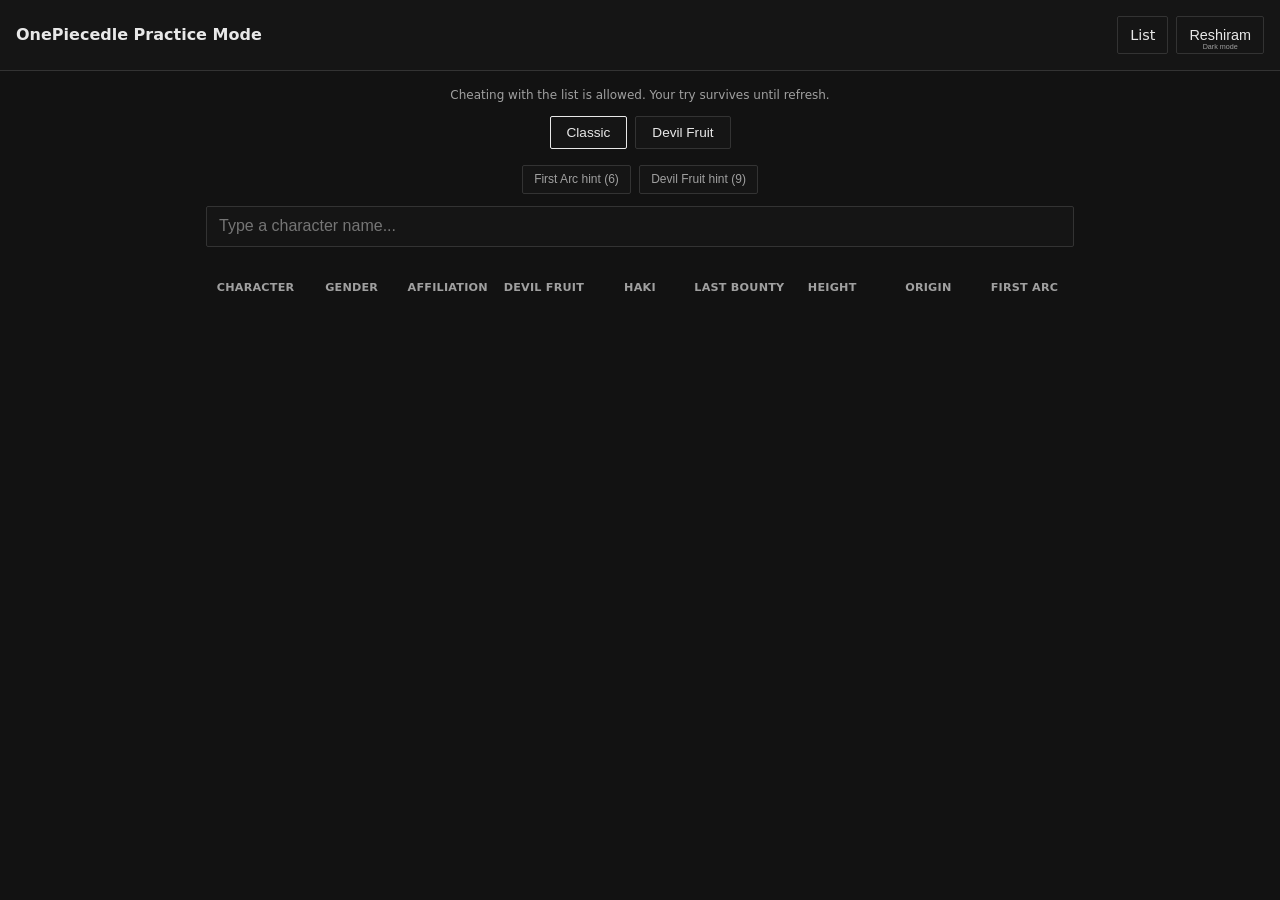
==== practice.html @ 9b709f46 "Add files via upload" ====
<!DOCTYPE html>
<html lang="en">
<head>
  <meta charset="UTF-8" />
  <meta name="viewport" content="width=device-width, initial-scale=1.0" />
  <title>OnePiecedle Practice Mode</title>
  <link rel="stylesheet" href="style.css" />
</head>
<body>
  <header class="site-header">
    <h1>OnePiecedle Practice Mode</h1>
    <div class="header-buttons">
      <a class="theme-toggle" href="index.html">List</a>
      <button id="themeToggle" class="theme-toggle" type="button"><span id="themeToggleLabel">Reshiram</span><span class="theme-toggle-caption">Dark mode</span></button>
    </div>
  </header>

  <main>
    <p class="practice-hint">Cheating with the list is allowed. Your try survives until refresh.</p>

    <div class="mode-toggle">
      <button id="modeClassicBtn" class="mode-btn active" type="button">Classic</button>
      <button id="modeFruitBtn" class="mode-btn" type="button">Devil Fruit</button>
    </div>

    <div id="classicSection">
      <div class="hint-buttons">
        <button id="arcHintBtn" class="hint-btn" type="button" disabled>First Arc hint (6)</button>
        <button id="fruitHintBtn" class="hint-btn" type="button" disabled>Devil Fruit hint (9)</button>
      </div>
      <div id="classicHintMessage" class="fruit-hint-message"></div>

      <div class="practice-search-wrap">
        <input
          id="practiceSearch"
          class="search-input"
          type="text"
          placeholder="Type a character name..."
          autocomplete="off"
        />
        <div id="suggestions" class="suggestions-list"></div>
      </div>

      <div id="winBanner" class="win-banner"></div>

      <div class="scroll-hint">← Scroll horizontally →</div>

      <div class="guess-table-wrap">
        <table class="guess-table">
          <thead>
            <tr>
              <th>Character</th>
              <th>Gender</th>
              <th>Affiliation</th>
              <th>Devil Fruit</th>
              <th>Haki</th>
              <th>Last Bounty</th>
              <th>Height</th>
              <th>Origin</th>
              <th>First Arc</th>
            </tr>
          </thead>
          <tbody id="guessBody"></tbody>
        </table>
      </div>
    </div>

    <div id="fruitSection" style="display: none;">
      <div class="fruit-prompt">
        <div class="fruit-prompt-label">Who had the pleasure of eating this ?</div>
        <div id="fruitPromptName" class="fruit-prompt-name"></div>
      </div>

      <div class="hint-buttons">
        <button id="typeHintBtn" class="hint-btn" type="button" disabled>Type hint (4)</button>
        <button id="translateHintBtn" class="hint-btn" type="button" disabled>Translate hint (7)</button>
      </div>
      <div id="fruitHintMessage" class="fruit-hint-message"></div>

      <div class="practice-search-wrap">
        <input
          id="fruitSearch"
          class="search-input"
          type="text"
          placeholder="Type a character name..."
          autocomplete="off"
        />
        <div id="fruitSuggestions" class="suggestions-list"></div>
      </div>

      <div id="fruitWinBanner" class="win-banner"></div>

      <div id="fruitGuessGrid" class="fruit-guess-grid"></div>
    </div>
  </main>

  <script src="practice.js"></script>
</body>
</html>
---- style.css ----
::selection {
    /* background-color: #ffa31a;
    color: #1b1b1b; */
    background: #c9a45c;
    color: #332414;
}

:root {
  --bg: #121212;
  --bg-alt: #151515;
  --text: #e8e8e8;
  --text-dim: #a0a0a0;
  --border: #333333;
  --accent: #e8e8e8;
  --header-bg: #151515;
}

body.light {
  --bg: #f7f7f7;
  --bg-alt: #fcfcfc;
  --text: #1a1a1a;
  --text-dim: #555555;
  --border: #dddddd;
  --accent: #1a1a1a;
  --header-bg: #ffffff;
}

* {
  box-sizing: border-box;
}

body {
  margin: 0;
  font-family: system-ui, -apple-system, "Segoe UI", Roboto, sans-serif;
  background: var(--bg);
  color: var(--text);
  line-height: 1.4;
}

.site-header {
  display: flex;
  justify-content: space-between;
  align-items: center;
  flex-wrap: wrap;
  gap: 0.5rem;
  padding: 1rem;
  background: var(--header-bg);
  border-bottom: 1px solid var(--border);
}

.site-header h1 {
  /*font-size: 1.25rem;*/
  font-size: 1rem;
  margin: 0;
  word-break: break-word;
}

.header-buttons {
  display: flex;
  gap: 0.5rem;
  flex-wrap: wrap;
}

a.theme-toggle {
  text-decoration: none;
  display: inline-block;
}

#themeToggle {
  position: relative;
}

.theme-toggle-caption {
  position: absolute;
  bottom: 2px;
  left: 50%;
  transform: translateX(-50%);
  font-size: 0.45rem;
  color: var(--text-dim);
  font-weight: 400;
  white-space: nowrap;
  pointer-events: none;
}

a.theme-toggle.practice-active {
  border-color: var(--practice-highlight);
  color: var(--practice-highlight);
  box-shadow: 0 0 0 1px var(--practice-highlight);
}

@media (max-width: 480px) {
  .site-header h1 {
    font-size: 0.85rem;
  }
  .header-buttons .theme-toggle {
    padding: 0.4rem 0.55rem;
    font-size: 0.8rem;
  }
}

.theme-toggle,
.view-btn,
#sortSelect {
  background: var(--bg-alt);
  color: var(--text);
  border: 1px solid var(--border);
  border-radius: 2px;
  padding: 0.5rem 0.75rem;
  font-size: 0.9rem;
  cursor: pointer;
}

.view-btn.active {
  border-color: var(--accent);
  color: var(--accent);
}

main {
  max-width: 900px;
  margin: 0 auto;
  padding: 1rem;
}

.controls {
  position: sticky;
  top: 0;
  background: var(--bg);
  padding-bottom: 0.75rem;
  z-index: 10;
}

.search-input {
  width: 100%;
  padding: 0.65rem 0.75rem;
  font-size: 1rem;
  background: var(--bg-alt);
  color: var(--text);
  border: 1px solid var(--border);
  border-radius: 2px;
  margin-bottom: 0.6rem;
}

.controls-row {
  display: flex;
  align-items: center;
  flex-wrap: wrap;
  gap: 0.6rem;
}

.view-toggle {
  display: flex;
  gap: 0.4rem;
  margin-left: auto;
}

.result-count {
  color: var(--text-dim);
  font-size: 0.85rem;
  margin-top: 0.4rem;
}

.saga-heading {
  margin-top: 1.5rem;
  margin-bottom: 0.25rem;
  font-size: 1.05rem;
  color: var(--accent);
  border-bottom: 1px solid var(--border);
  padding-bottom: 0.25rem;
}

.arc-heading {
  margin-top: 1rem;
  margin-bottom: 0.4rem;
  font-size: 0.95rem;
  color: var(--text-dim);
  text-transform: uppercase;
  letter-spacing: 0.03em;
}

/* Clean view */
.char-card {
  background: var(--bg-alt);
  border: 1px solid var(--border);
  border-radius: 2px;
  padding: 0.75rem 1rem;
  margin-bottom: 0.6rem;
}

.char-card .char-name {
  font-weight: 600;
  font-size: 1.05rem;
  margin-bottom: 0.4rem;
  word-break: break-word;
}

.char-card .char-fields {
  display: grid;
  grid-template-columns: max-content 1fr;
  gap: 0.15rem 0.75rem;
  font-size: 0.9rem;
}

.char-card .field-label {
  color: var(--text-dim);
}

.char-card .field-value {
  word-break: break-word;
}

.df-jp {
  margin-top: 0.15rem;
}

.df-jp:first-child {
  margin-top: 0;
}

.df-en {
  color: var(--text-dim);
  font-size: 0.85em;
  margin-bottom: 0.2rem;
}

.df-connector {
  color: var(--text-dim);
  font-size: 0.8em;
  margin: 0.1rem 0;
}

/* Line view */
.char-line {
  background: var(--bg-alt);
  border: 1px solid var(--border);
  border-radius: 2px;
  padding: 0.5rem 0.75rem;
  margin-bottom: 0.4rem;
  /* font-family: ui-monospace, SFMono-Regular, Consolas, monospace; */
  font-family: system-ui, -apple-system, "Segoe UI", Roboto, sans-serif;
  font-size: 0.85rem;
  white-space: normal;
  overflow-wrap: break-word;
}

.no-results {
  color: var(--text-dim);
  padding: 2rem 0;
  text-align: center;
}

@media (max-width: 480px) {
  .char-card .char-fields {
    grid-template-columns: 1fr;
  }
  .char-card .field-label {
    margin-top: 0.3rem;
  }
}

:root {
  --cell-green: #3f8f4f;
  --cell-red: #8b2e2e;
  --cell-yellow: #b8952e;
  --practice-highlight: #5ec3ff;
}

body.light {
  --cell-green: #4caf50;
  --cell-red: #d9534f;
  --cell-yellow: #e0b93f;
  --practice-highlight: #e82c20;
}

.practice-hint {
  font-size: 0.75rem;
  color: var(--text-dim);
  text-align: center;
  margin: 0 0 0.75rem;
}

.practice-search-wrap {
  position: relative;
  margin-bottom: 1rem;
}

.suggestions-list {
  display: none;
  position: absolute;
  top: 100%;
  left: 0;
  right: 0;
  background: var(--bg-alt);
  border: 1px solid var(--border);
  border-radius: 2px;
  max-height: 240px;
  overflow-y: auto;
  z-index: 20;
}

.suggestion-item {
  padding: 0.5rem 0.75rem;
  cursor: pointer;
}

.suggestion-item:hover {
  background: var(--border);
}

.win-banner {
  display: none;
  background: var(--bg-alt);
  border: 1px solid var(--border);
  border-radius: 2px;
  padding: 1rem;
  text-align: center;
  margin-bottom: 1rem;
}

.win-banner h2 {
  margin: 0 0 0.4rem;
  font-size: 1.1rem;
}

.win-banner p {
  margin: 0;
  color: var(--text-dim);
  font-size: 0.9rem;
}

.scroll-hint {
  display: none;
  font-size: 0.75rem;
  color: var(--text-dim);
  text-align: center;
  margin-bottom: 0.5rem;
}

@media (max-width: 700px) {
  .scroll-hint {
    display: block;
  }
}

.guess-table-wrap {
  overflow-x: auto;
}

.guess-table {
  border-collapse: separate;
  border-spacing: 3px;
  width: 100%;
  min-width: 700px;
}

.guess-table th {
  font-size: 0.7rem;
  text-transform: uppercase;
  letter-spacing: 0.02em;
  color: var(--text-dim);
  padding: 0.3rem;
  text-align: center;
  white-space: nowrap;
}

.guess-cell {
  background: var(--bg-alt);
  border: 1px solid var(--border);
  border-radius: 2px;
  padding: 0.5rem 0.35rem;
  text-align: center;
  font-size: 0.78rem;
  font-weight: 600;
  color: var(--text);
  white-space: normal;
  overflow-wrap: break-word;
  word-break: normal;
  line-height: 1.15;
}

.guess-cell.name-cell {
  text-align: center;
}

.haki-x {
  font-size: 1.35rem;
  font-weight: 900;
  line-height: 1;
  text-shadow: 0 0 0.6px currentColor, 0 0 0.6px currentColor;
}

.mode-toggle {
  display: flex;
  gap: 0.5rem;
  justify-content: center;
  margin-bottom: 1rem;
}

.mode-btn {
  background: var(--bg-alt);
  color: var(--text);
  border: 1px solid var(--border);
  border-radius: 2px;
  padding: 0.5rem 1rem;
  font-size: 0.85rem;
  cursor: pointer;
}

.mode-btn.active {
  border-color: var(--accent);
  color: var(--accent);
}

.fruit-prompt {
  text-align: center;
  margin-bottom: 1rem;
}

.fruit-prompt-label {
  font-size: 0.8rem;
  color: var(--text-dim);
  margin-bottom: 0.3rem;
}

.fruit-prompt-name {
  font-size: 1.3rem;
  font-weight: 700;
  background: var(--bg-alt);
  border: 1px solid var(--border);
  border-radius: 2px;
  padding: 0.75rem 1rem;
  display: inline-block;
}

.hint-buttons {
  display: flex;
  gap: 0.5rem;
  justify-content: center;
  margin: 0.75rem 0;
}

.hint-btn {
  background: var(--bg-alt);
  color: var(--text-dim);
  border: 1px solid var(--border);
  border-radius: 2px;
  padding: 0.4rem 0.7rem;
  font-size: 0.75rem;
  cursor: not-allowed;
}

.hint-btn.hint-ready {
  cursor: pointer;
  color: var(--practice-highlight);
  border-color: var(--practice-highlight);
  box-shadow: 0 0 0 1px var(--practice-highlight);
}

.fruit-hint-message {
  display: none;
  text-align: center;
  font-size: 0.85rem;
  color: var(--text);
  background: var(--bg-alt);
  border: 1px solid var(--border);
  border-radius: 2px;
  padding: 0.5rem;
  margin-bottom: 0.75rem;
}

.fruit-guess-grid {
  display: grid;
  grid-template-columns: 1fr;
  gap: 0.5rem;
}

.fruit-guess-box {
  min-width: 0;
  border-radius: 2px;
  padding: 0.75rem;
  text-align: center;
}

.fruit-guess-box.green {
  background: var(--cell-green);
  color: #ffffff;
}

.fruit-guess-box.red {
  background: var(--cell-red);
  color: #ffffff;
}

.fruit-guess-name {
  font-weight: 700;
  margin-bottom: 0.3rem;
  font-size: 0.9rem;
}

.fruit-guess-fruit {
  font-size: 0.78rem;
  opacity: 0.9;
  white-space: pre-line;
}

@media (min-width: 701px) {
  .guess-table {
    table-layout: fixed;
    min-width: 0;
  }
  .guess-cell {
    font-size: 0.72rem;
    padding: 0.45rem 0.3rem;
  }
}

.guess-cell.green {
  background: var(--cell-green);
  color: #ffffff;
  border-color: var(--cell-green);
}

.guess-cell.red {
  background: var(--cell-red);
  color: #ffffff;
  border-color: var(--cell-red);
}

.guess-cell.yellow {
  background: var(--cell-yellow);
  color: #1a1a1a;
  border-color: var(--cell-yellow);
}
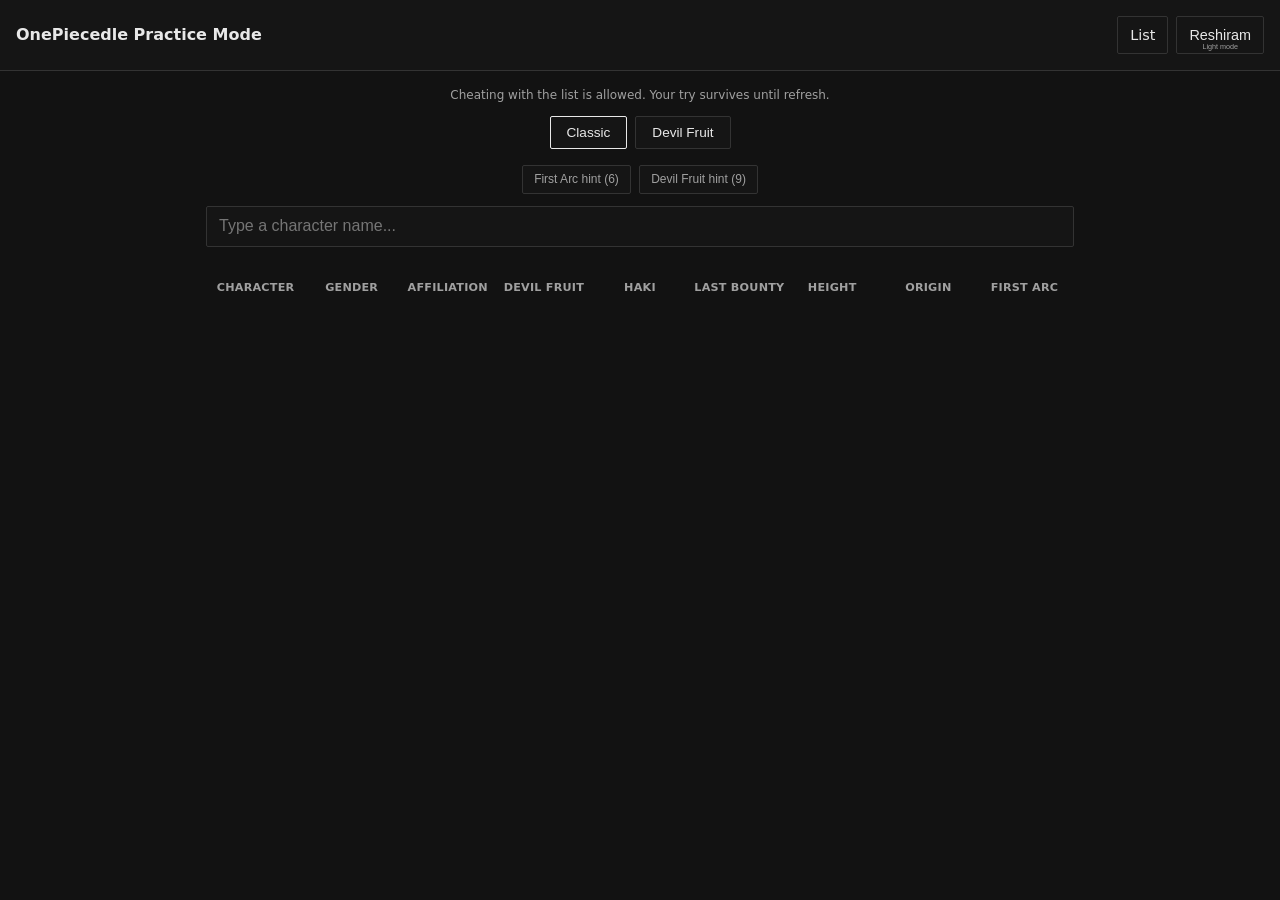
==== commit 95a7bbf2: "practice.html" ====
--- a/practice.html
+++ b/practice.html
@@ -11,7 +11,7 @@
     <h1>OnePiecedle Practice Mode</h1>
     <div class="header-buttons">
       <a class="theme-toggle" href="index.html">List</a>
-      <button id="themeToggle" class="theme-toggle" type="button"><span id="themeToggleLabel">Reshiram</span><span class="theme-toggle-caption">Dark mode</span></button>
+      <button id="themeToggle" class="theme-toggle" type="button"><span id="themeToggleLabel">Reshiram</span><span class="theme-toggle-caption">Light mode</span></button>
     </div>
   </header>
 
